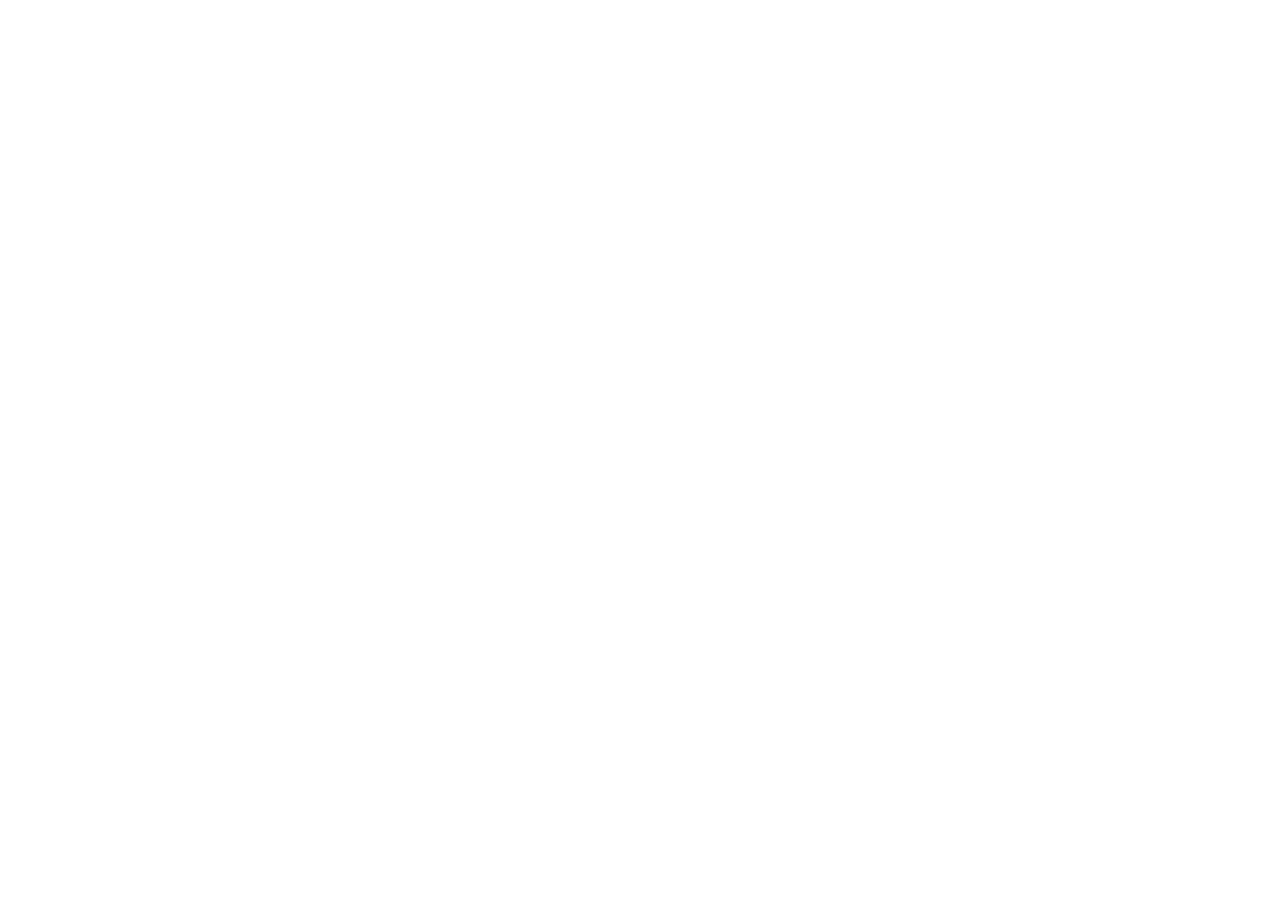
==== javascript/실습1. 구구단/index.html @ 31955a95 "9/26일 자바스크립트 구구단 문제" ====
<!DOCTYPE html>
<html lang="en">
<head>
    <meta charset="UTF-8">
    <meta name="viewport" content="width=device-width, initial-scale=1.0">
    <title>Document</title>
</head>
<body>
    
</body>
</html>


<!-- 버튼으로 몇 단인지 입력받기 -->
<!-- document.write() 사용하기 (인터넷 검색) 
     html 파일에 스크립트까지 작성하기
     초기화버튼 만들기 onclick="window.location.reload()"
     속성제어하기 DOM에서 확인해서 넣기
     for문 돌리기
-->
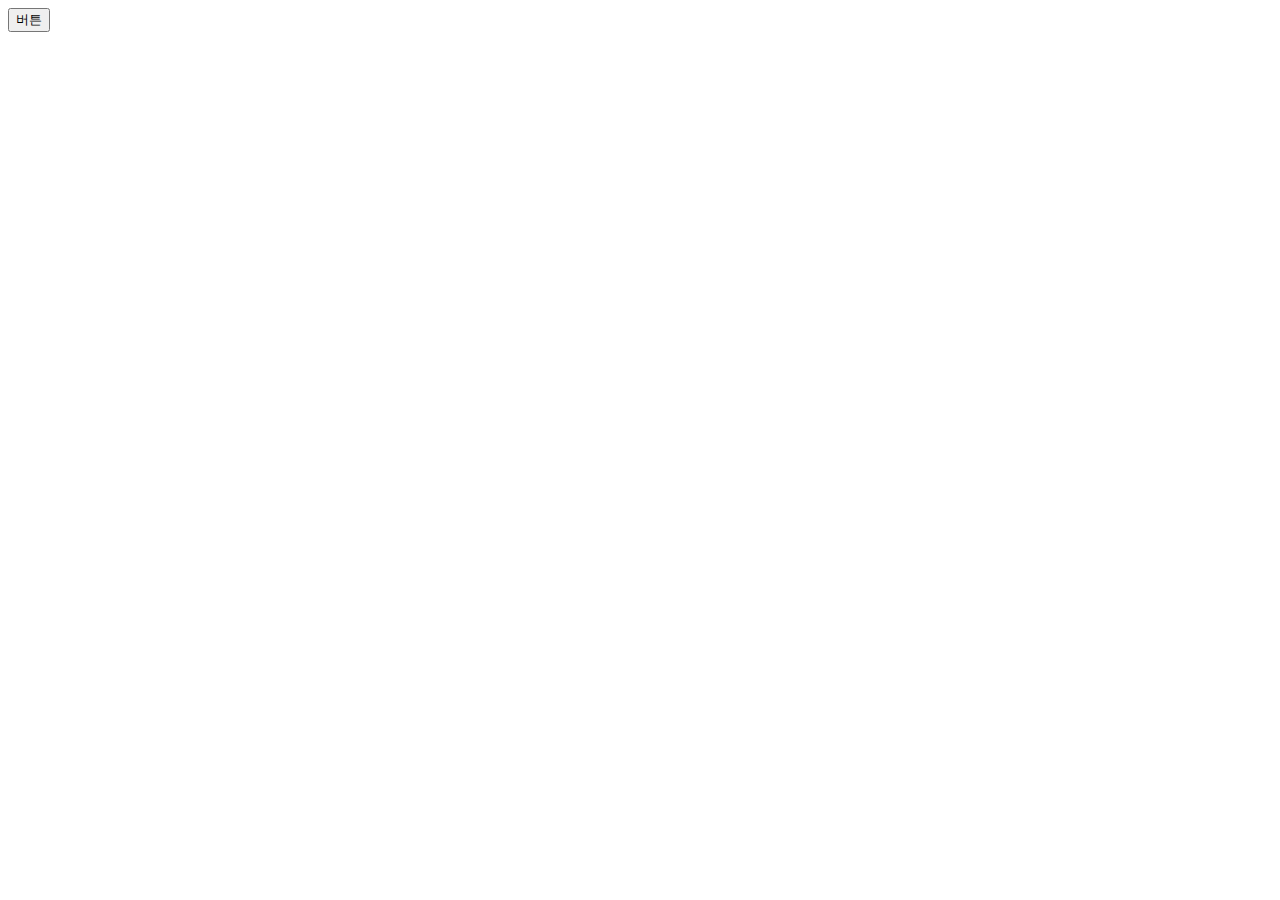
==== commit 1fc1b28b: "마지막" ====
--- a/javascript/실습1. 구구단/index.html
+++ b/javascript/실습1. 구구단/index.html
@@ -3,10 +3,11 @@
 <head>
     <meta charset="UTF-8">
     <meta name="viewport" content="width=device-width, initial-scale=1.0">
-    <title>Document</title>
+    <title>구구단</title>
+    <input type="button" value="버튼" />
+
 </head>
 <body>
-    
 </body>
 </html>
 
@@ -18,4 +19,25 @@
      속성제어하기 DOM에서 확인해서 넣기
      for문 돌리기
 -->
+<script>
+    let button = document.querySelector("input");
+    button.addEventListener("click", gugudan);
 
+    function gugudan() {
+        let i = prompt("몇 단인가요?");
+        if (isNaN(i) || i < 2 || i >9) {
+            alert("2~9만 입력해주세요.");
+            return;
+        } else {
+            for (j = 1; j <= 9; j++) {
+                document.write(i + '*' + j + '=' + i * j + '<br>');
+            }
+
+            let reset = document.createElement("button");
+            reset.setAttribute("onClick", "window.lcoation.reload()");
+            reset.textContent = "초기화";
+            document.querySelector("body").appendChild(reset);
+        }
+    }
+</script>
+
